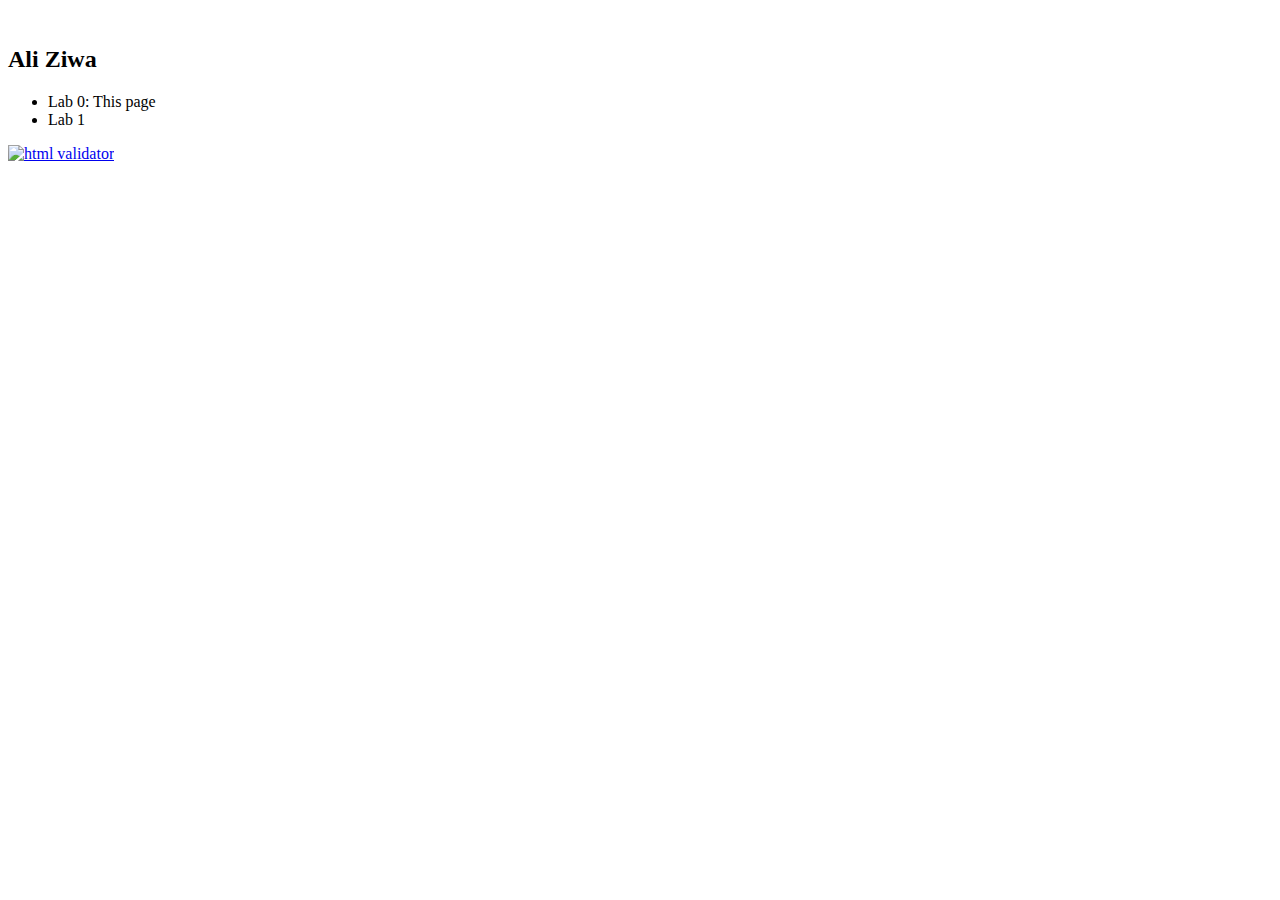
==== index.html @ 4826f86a "Updates html" ====
<!DOCTYPE html>
<html lang="en">
<head><title>My website</title></head>
<body>

    <img src="mimi.jpg" alt="">
    <h2>Ali Ziwa</h2>
    <ul>
        <li>Lab 0: This page</li>
        <li>Lab 1</li>
    </ul>
</body>
<footer>
    <a href="http://validator.w3.org/check/referer">
        <img src="http://mumstudents.org/cs472/2014-09/images/w3c-html.png" alt="html validator">
    </a>
</footer>

</html>
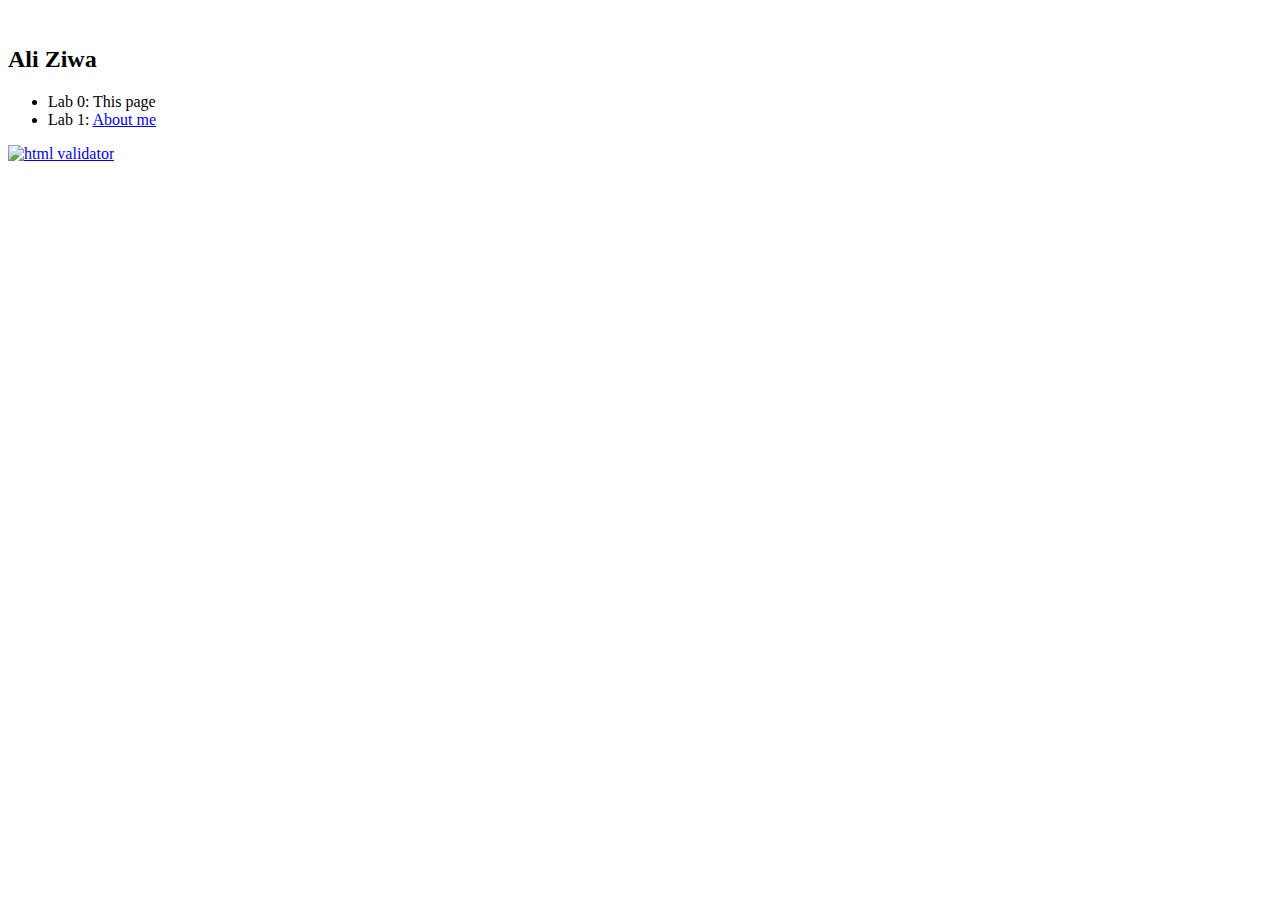
==== commit 19ad8b2c: "Adds link on index page" ====
--- a/index.html
+++ b/index.html
@@ -1,19 +1,22 @@
 <!DOCTYPE html>
 <html lang="en">
-<head><title>My website</title></head>
+
+<head>
+    <title>My website</title>
+</head>
+
 <body>
 
     <img src="mimi.jpg" alt="">
     <h2>Ali Ziwa</h2>
     <ul>
         <li>Lab 0: This page</li>
-        <li>Lab 1</li>
+        <li>Lab 1: <a href="aboutme.html">About me</a></li>
     </ul>
+    <footer>
+        <a href="http://validator.w3.org/check/referer">
+            <img src="https://www.w3.org/Icons/valid-xhtml10" alt="html validator">
+        </a>
+    </footer>
 </body>
-<footer>
-    <a href="http://validator.w3.org/check/referer">
-        <img src="http://mumstudents.org/cs472/2014-09/images/w3c-html.png" alt="html validator">
-    </a>
-</footer>
-
 </html>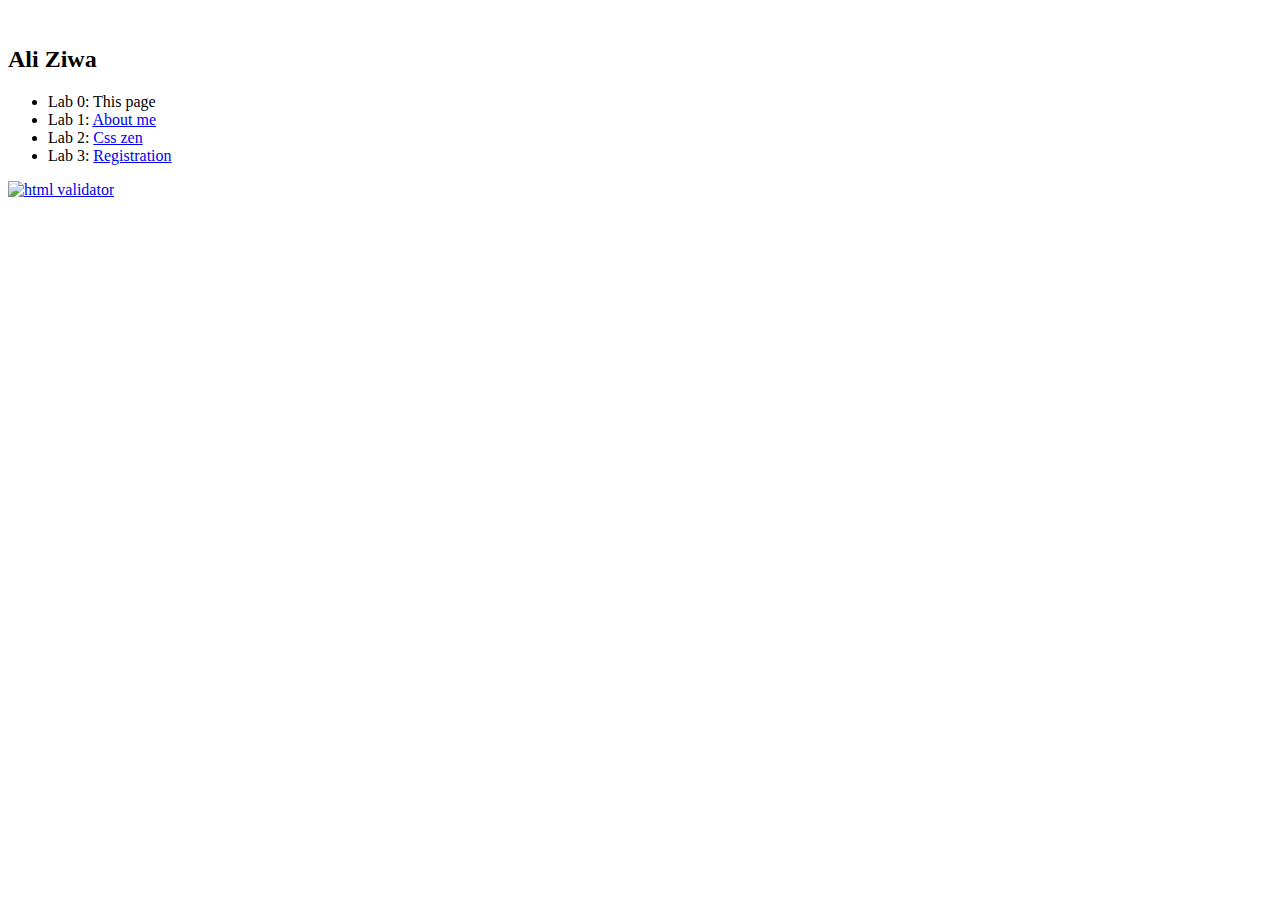
==== commit 4af2e854: "Changes to add registration file" ====
--- a/index.html
+++ b/index.html
@@ -12,6 +12,8 @@
     <ul>
         <li>Lab 0: This page</li>
         <li>Lab 1: <a href="aboutme.html">About me</a></li>
+        <li>Lab 2: <a href="csszen/csszen.htm">Css zen</a></li>
+        <li>Lab 3: <a href="registration/registration.html">Registration</a></li>
     </ul>
     <footer>
         <a href="http://validator.w3.org/check/referer">
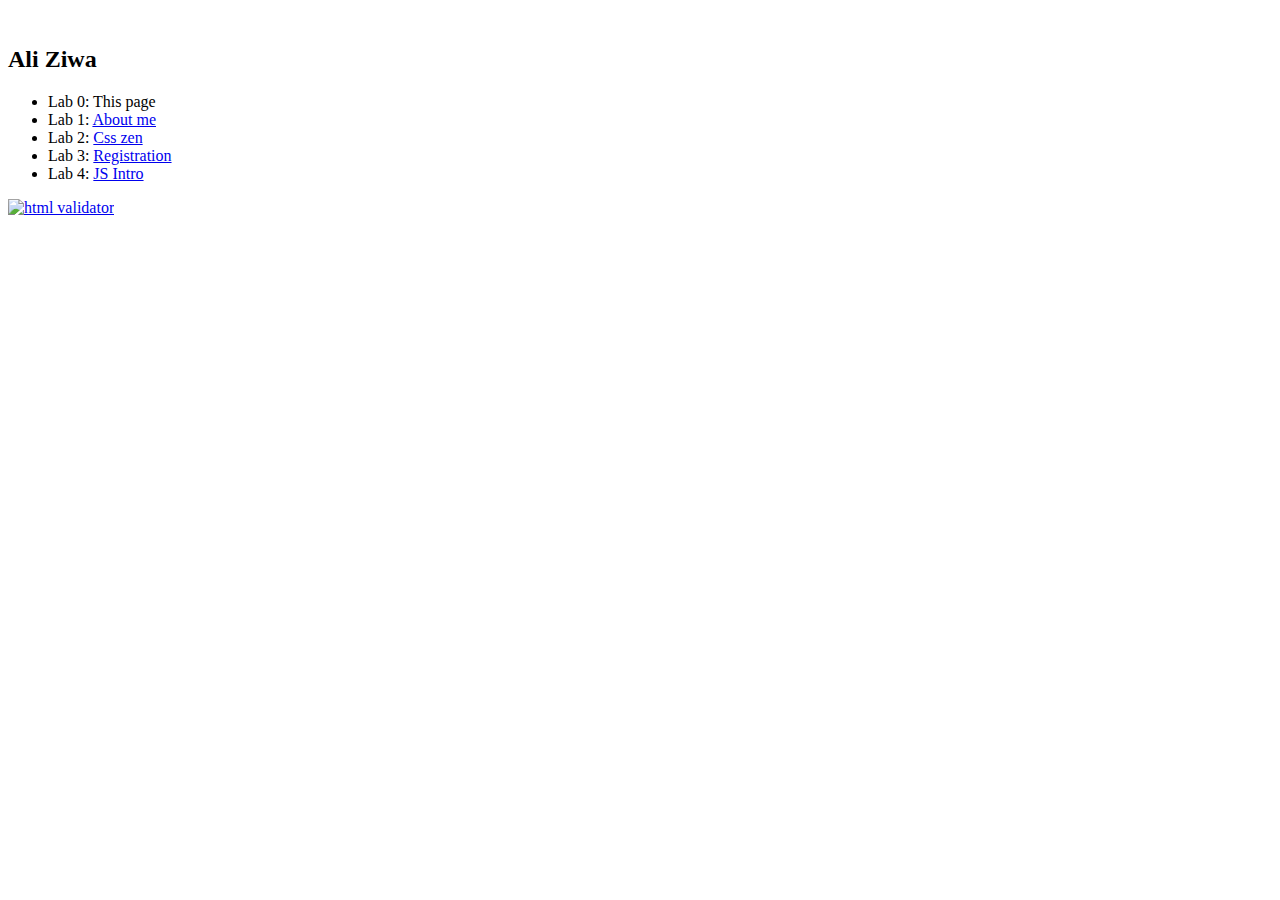
==== commit cd6af323: "Updates with js" ====
--- a/index.html
+++ b/index.html
@@ -14,6 +14,7 @@
         <li>Lab 1: <a href="aboutme.html">About me</a></li>
         <li>Lab 2: <a href="csszen/csszen.htm">Css zen</a></li>
         <li>Lab 3: <a href="registration/registration.html">Registration</a></li>
+        <li>Lab 4: <a href="intro-js/javascript.html">JS Intro</a></li>
     </ul>
     <footer>
         <a href="http://validator.w3.org/check/referer">
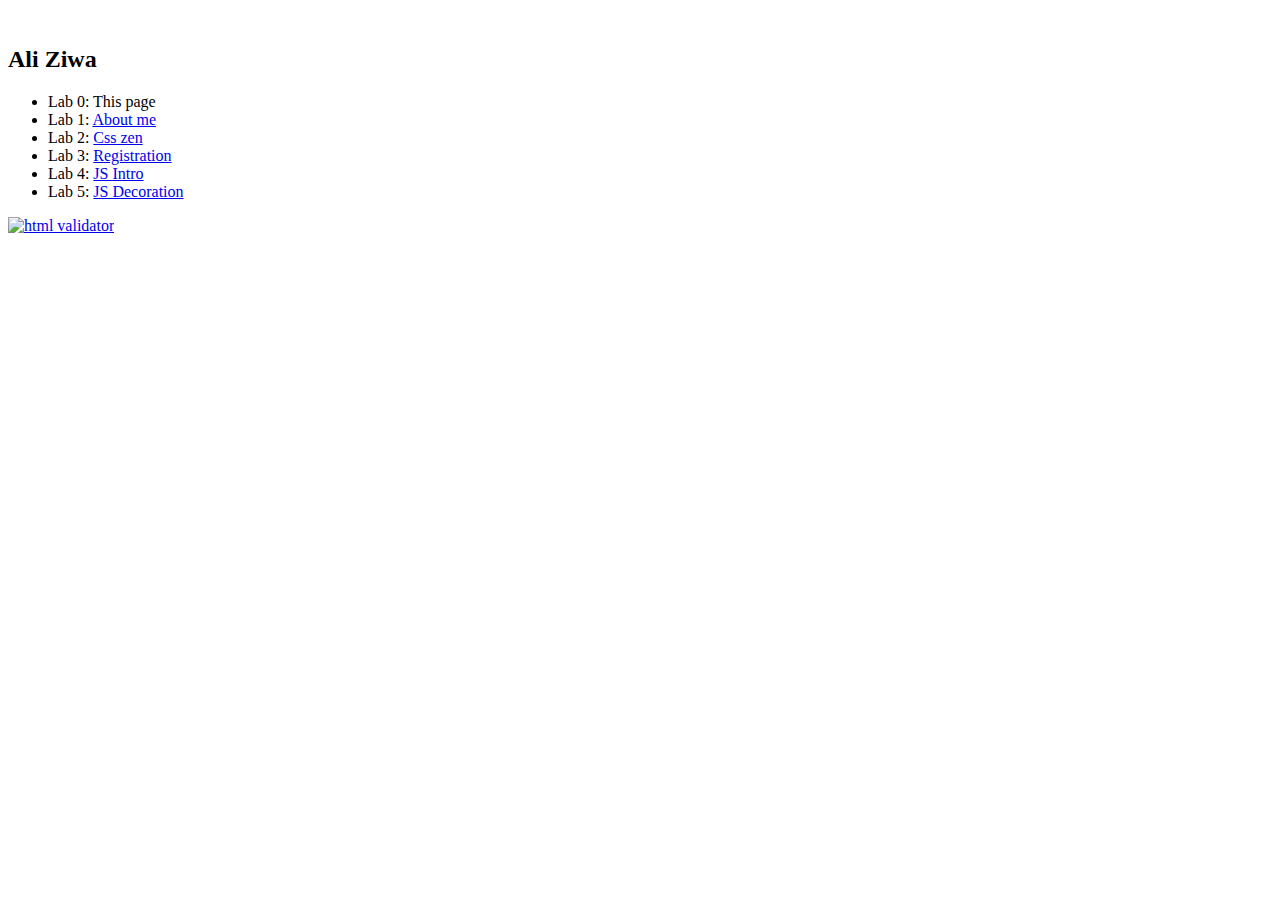
==== commit 77e0ee17: "Updates html" ====
--- a/index.html
+++ b/index.html
@@ -15,6 +15,7 @@
         <li>Lab 2: <a href="csszen/csszen.htm">Css zen</a></li>
         <li>Lab 3: <a href="registration/registration.html">Registration</a></li>
         <li>Lab 4: <a href="intro-js/javascript.html">JS Intro</a></li>
+        <li>Lab 5: <a href="intro-js/text-decorator.htm">JS Decoration</a></li>
     </ul>
     <footer>
         <a href="http://validator.w3.org/check/referer">
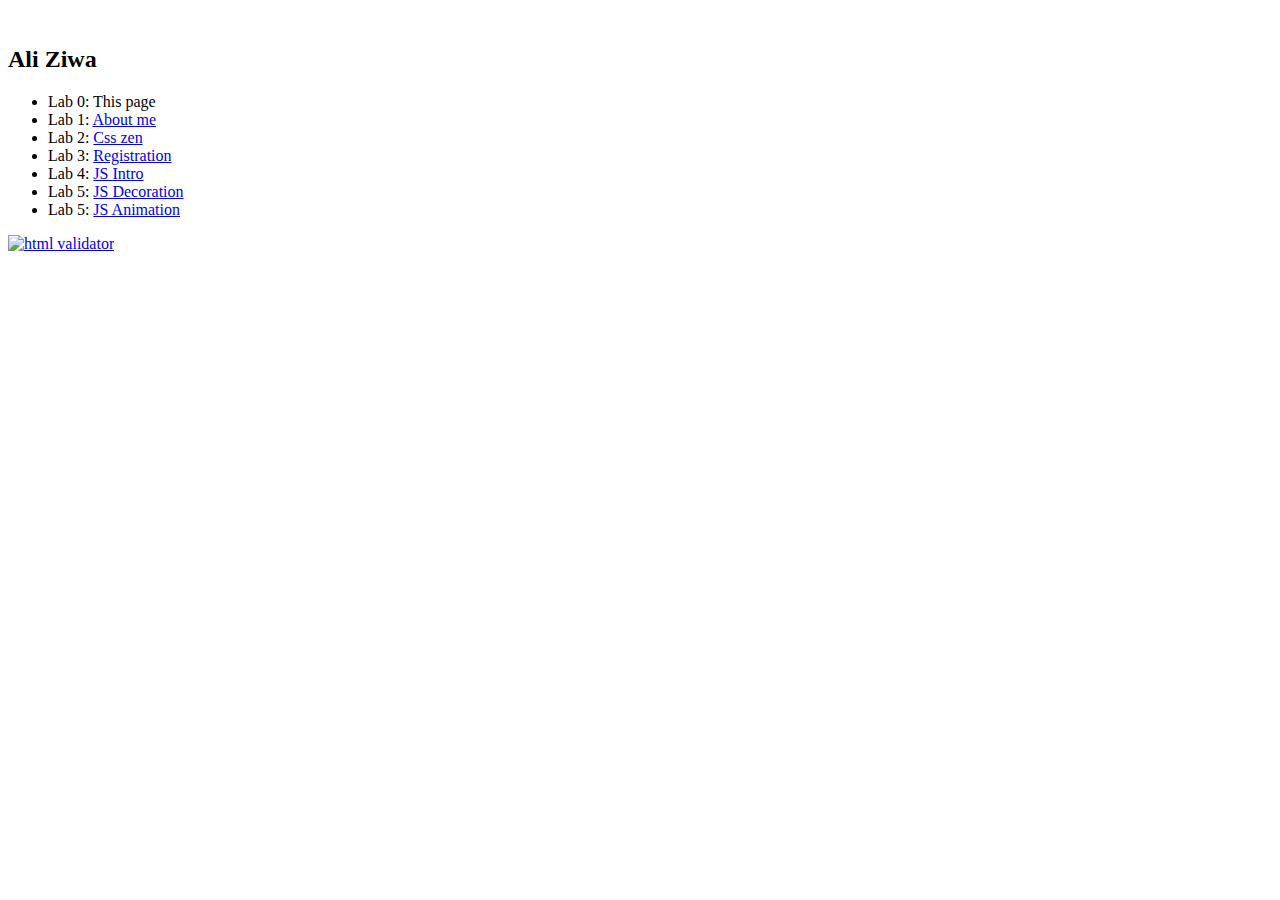
==== commit b64318ae: "adds js animation" ====
--- a/index.html
+++ b/index.html
@@ -16,6 +16,7 @@
         <li>Lab 3: <a href="registration/registration.html">Registration</a></li>
         <li>Lab 4: <a href="intro-js/javascript.html">JS Intro</a></li>
         <li>Lab 5: <a href="intro-js/text-decorator.htm">JS Decoration</a></li>
+        <li>Lab 5: <a href="js-animation/ASCIImation.htm">JS Animation</a></li>
     </ul>
     <footer>
         <a href="http://validator.w3.org/check/referer">
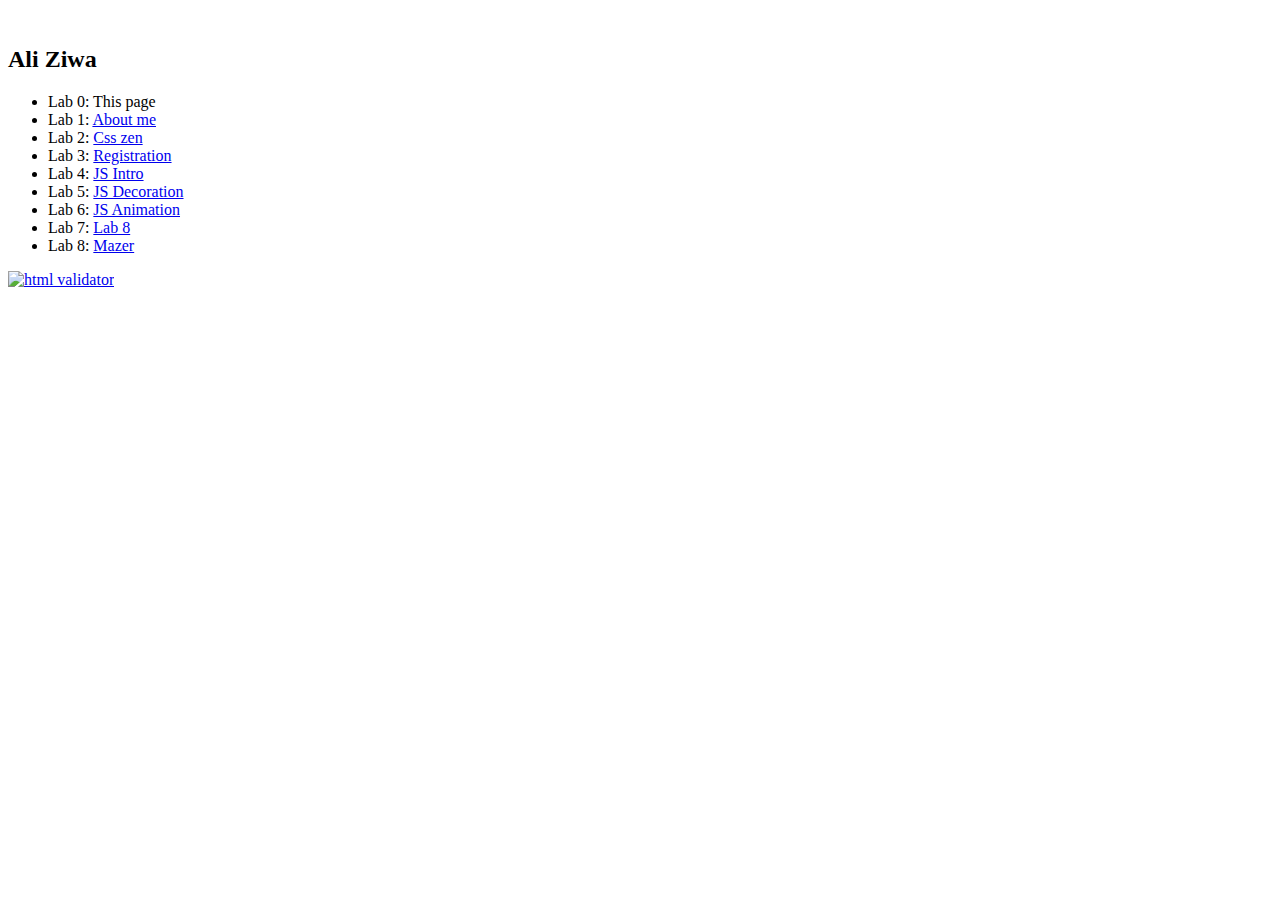
==== commit 6dae74b9: "adds mazer" ====
--- a/index.html
+++ b/index.html
@@ -16,7 +16,9 @@
         <li>Lab 3: <a href="registration/registration.html">Registration</a></li>
         <li>Lab 4: <a href="intro-js/javascript.html">JS Intro</a></li>
         <li>Lab 5: <a href="intro-js/text-decorator.htm">JS Decoration</a></li>
-        <li>Lab 5: <a href="js-animation/ASCIImation.htm">JS Animation</a></li>
+        <li>Lab 6: <a href="js-animation/ASCIImation.htm">JS Animation</a></li>
+        <li>Lab 7: <a href="lab8/index.html">Lab 8</a></li>
+        <li>Lab 8: <a href="lab9/Maze!.htm">Mazer</a></li>
     </ul>
     <footer>
         <a href="http://validator.w3.org/check/referer">
@@ -24,4 +26,4 @@
         </a>
     </footer>
 </body>
-</html>+</html>
